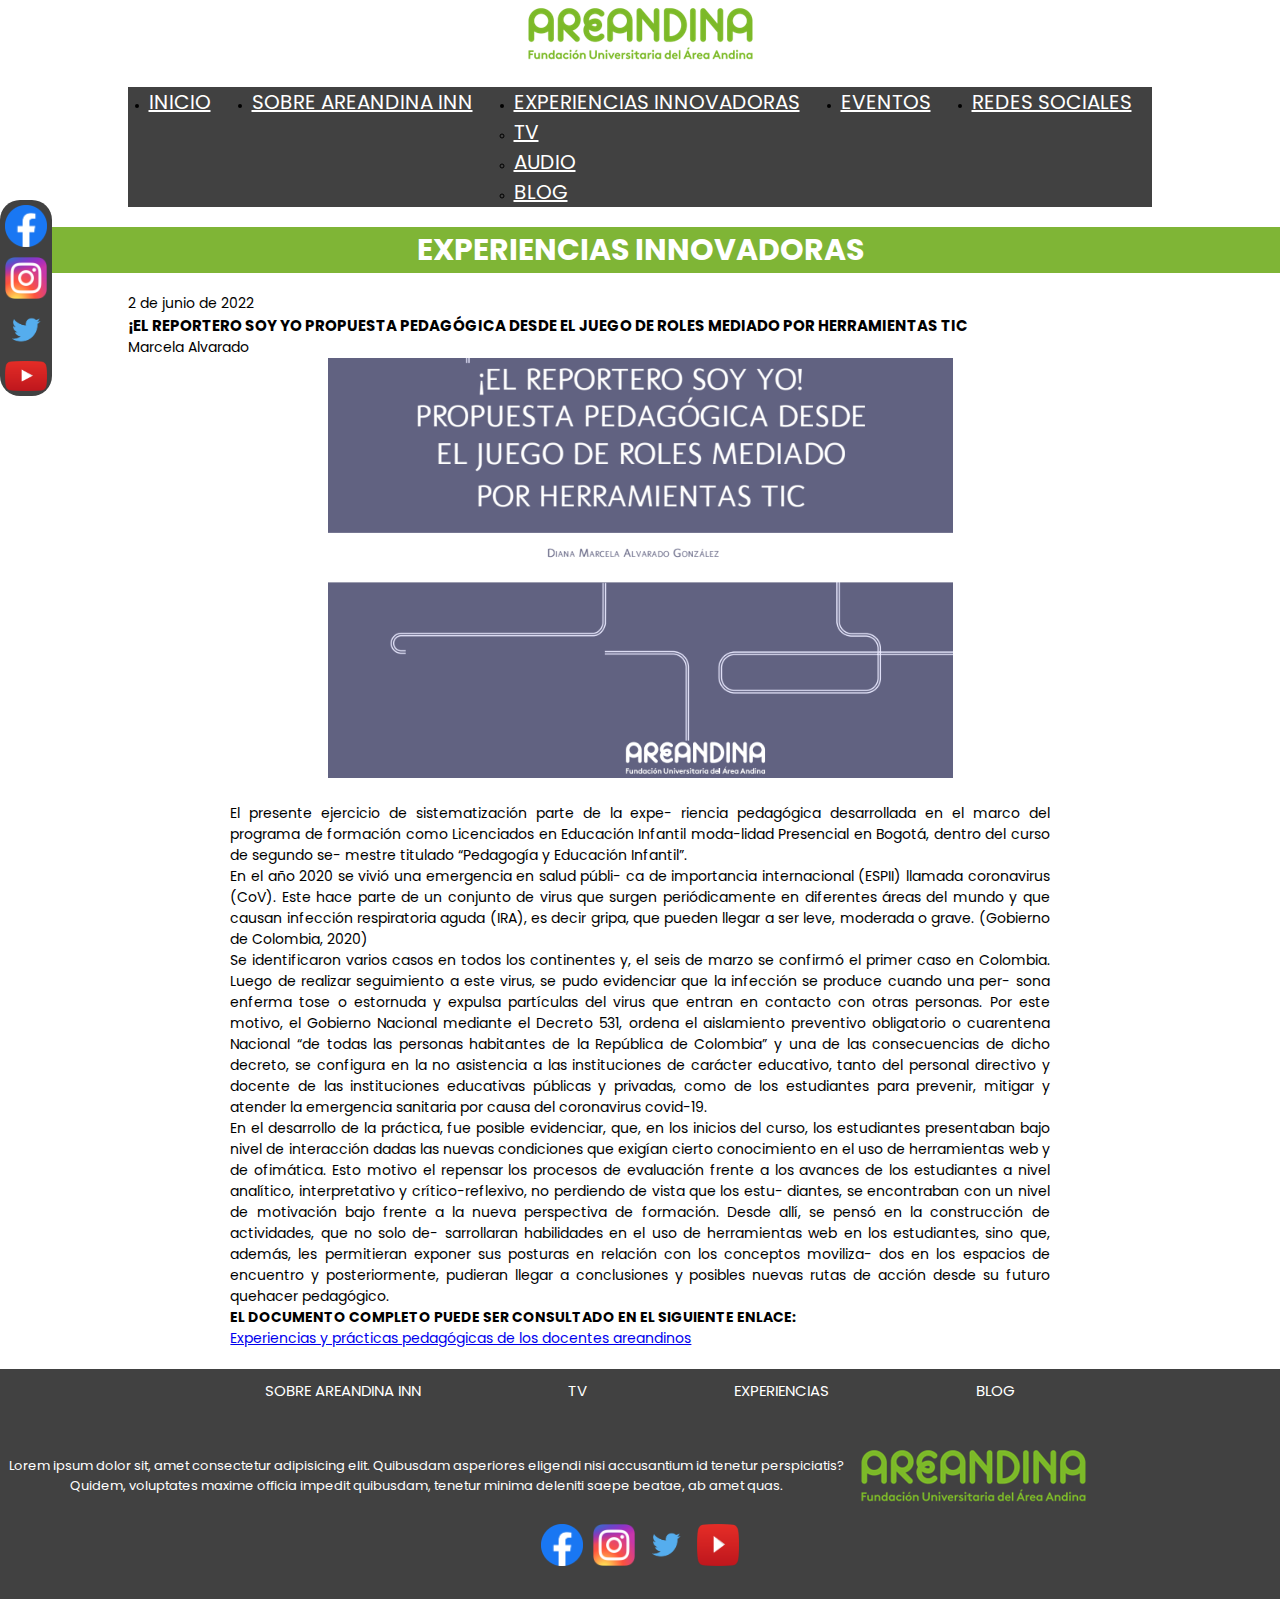
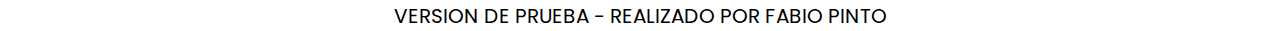
==== reportero.html @ 99299e30 "Version Beta 1.0" ====
<!DOCTYPE html>
<html lang="en">

<head>
    <meta charset="UTF-8">
    <meta http-equiv="X-UA-Compatible" content="IE=edge">
    <meta name="viewport" content="width=device-width, initial-scale=1.0">

    <link href="https://cdn.jsdelivr.net/npm/bootstrap@5.2.0-beta1/dist/css/bootstrap.min.css" rel="stylesheet"
        integrity="sha384-0evHe/X+R7YkIZDRvuzKMRqM+OrBnVFBL6DOitfPri4tjfHxaWutUpFmBp4vmVor" crossorigin="anonymous">
    <script src="https://cdn.jsdelivr.net/npm/bootstrap@5.2.0-beta1/dist/js/bootstrap.bundle.min.js"
        integrity="sha384-pprn3073KE6tl6bjs2QrFaJGz5/SUsLqktiwsUTF55Jfv3qYSDhgCecCxMW52nD2"
        crossorigin="anonymous"></script>
    <!-- Poppins font -->
    <link rel="preconnect" href="https://fonts.googleapis.com">
    <link rel="preconnect" href="https://fonts.gstatic.com" crossorigin>
    <link href="https://fonts.googleapis.com/css2?family=Poppins:wght@300;500;700&display=swap" rel="stylesheet">


    <!-- Trayendo los estilos a la página -->
    <link rel="stylesheet" href="styles/styles.css">

    <title>AREANDINA INN</title>
</head>

<body>

    <div class="social-media">
        <img src="assets/logofb.webp" alt="" class="logosocial">
        <img src="assets/logoinsta.webp" alt="" class="logosocial">
        <img src="assets/logotw.png" alt="" class="logosocial">
        <img src="assets/logoyt.png" alt="" class="logosocial">
    </div>
    <!-- Navegacion -->


    <img src="assets/areandina.png" alt="" class="inn-logo">

    <div class="navbar navbar-expand-lg bg-light">
        <div class="container-fluid">

            <div class="collapse navbar-collapse" id="navbarSupportedContent">
                <ul class="navbar-nav me-auto mb-2 mb-lg-0">
                    <li class="navbar-item">
                        <a href="index.html" class="nav-link"> INICIO </a>
                    </li>
                    <li class="navbar-item">
                        <a href="" class="nav-link"> SOBRE AREANDINA INN </a>
                    </li>
                    <li class="navbar-item dropdown">
                        <a href="#" class="nav-link dropdown-toggle" id="navbarDropdown" role="button"
                            data-bs-toggle="dropdown" aria-expanded="false"> EXPERIENCIAS INNOVADORAS </a>
                        <ul class="dropdown-menu" aria-labelledby="navbarDropdown">
                            <li><a class="dropdown-item" href="#">TV</a></li>
                            <li><a class="dropdown-item" href="#">AUDIO</a></li>
                            <li><a class="dropdown-item" href="#">BLOG</a></li>
                        </ul>
                    </li>
                    <li class="navbar-item">
                        <a href="" class="nav-link"> EVENTOS </a>
                    </li>
                    <li class="navbar-item">
                        <a href="" class="nav-link"> REDES SOCIALES </a>
                    </li>
                </ul>
            </div>
        </div>
    </div>
    </div>


    <div class="blog">

        <h1 class="about__title"> EXPERIENCIAS INNOVADORAS </h1>

        <div class="blog_body">
            <p class="noticia__date"> 2 de junio de 2022 </p>
            <h2> ¡EL REPORTERO SOY YO
                PROPUESTA PEDAGÓGICA DESDE
                EL JUEGO DE ROLES MEDIADO
                POR HERRAMIENTAS TIC </h2>
            <p class="noticia__autor"> Marcela Alvarado </p>

            <div class="blog_img">
                <img src="assets/reportero.png" alt="">
            </div>

            <div class="blog_text">
                <p>El presente ejercicio de sistematización parte de la expe-
                    riencia pedagógica desarrollada en el marco del programa de formación como Licenciados en Educación
                    Infantil moda-lidad Presencial en Bogotá, dentro del curso de segundo se-
                    mestre titulado “Pedagogía y Educación Infantil”.</p>

                <p>
                    En el año 2020 se vivió una emergencia en salud públi-
                    ca de importancia internacional (ESPII) llamada coronavirus (CoV). Este hace parte de un conjunto de
                    virus que surgen periódicamente en diferentes áreas del mundo y que causan infección respiratoria
                    aguda (IRA), es decir gripa, que pueden llegar a ser leve, moderada o grave. (Gobierno de Colombia,
                    2020)
                </p>

                <p>Se identificaron varios casos en todos los continentes

                    y, el seis de marzo se confirmó el primer caso en Colombia. Luego de realizar seguimiento a este
                    virus, se pudo

                    evidenciar que la infección se produce cuando una per-
                    sona enferma tose o estornuda y expulsa partículas del

                    virus que entran en contacto con otras personas. Por
                    este motivo, el Gobierno Nacional mediante el Decreto

                    531, ordena el aislamiento preventivo obligatorio o cuarentena Nacional “de todas las personas
                    habitantes de

                    la República de Colombia” y una de las consecuencias
                    de dicho decreto, se configura en la no asistencia a las
                    instituciones de carácter educativo, tanto del personal

                    directivo y docente de las instituciones educativas públicas y privadas, como de los estudiantes
                    para prevenir,

                    mitigar y atender la emergencia sanitaria por causa del
                    coronavirus covid-19.</p>

                    <p>En el desarrollo de la práctica, fue posible evidenciar, que, en los inicios del curso,
                        los estudiantes presentaban bajo nivel de interacción dadas las nuevas condiciones
                        que exigían cierto conocimiento en el uso de herramientas web y de ofimática. Esto
                        motivo el repensar los procesos de evaluación frente a los avances de los estudiantes
                        
                        a nivel analítico, interpretativo y crítico-reflexivo, no perdiendo de vista que los estu-
                        diantes, se encontraban con un nivel de motivación bajo frente a la nueva perspectiva
                        
                        de formación. Desde allí, se pensó en la construcción de actividades, que no solo de-
                        sarrollaran habilidades en el uso de herramientas web en los estudiantes, sino que,
                        
                        además, les permitieran exponer sus posturas en relación con los conceptos moviliza-
                        dos en los espacios de encuentro y posteriormente, pudieran llegar a conclusiones y
                        
                        posibles nuevas rutas de acción desde su futuro quehacer pedagógico.</p>


                        <p> <b>EL DOCUMENTO COMPLETO PUEDE SER CONSULTADO EN EL SIGUIENTE ENLACE: </b> 
                           <br> <a href="https://revia.areandina.edu.co/index.php/DT/article/view/1729"> Experiencias y prácticas pedagógicas de los docentes areandinos </a>
                        </p>
            </div>
        </div>




    </div>











    <footer>
        <div class="nav__nav-bar">
            <a href=""> SOBRE AREANDINA INN </a>
            <a href=""> TV </a>
            <a href=""> EXPERIENCIAS </a>
            <a href=""> BLOG</a>
        </div>

        <div class="footer__content">
            <div class="footer__text">
                <p> Lorem ipsum dolor sit, amet consectetur adipisicing elit. Quibusdam asperiores eligendi nisi
                    accusantium id tenetur perspiciatis? Quidem, voluptates maxime officia impedit quibusdam, tenetur
                    minima deleniti saepe beatae, ab amet quas.</p>
            </div>
            <img src="assets/areandina.png" alt="">
        </div>

        <div class="footer_social-media">
            <img src="assets/logofb.webp" alt="" class="logosocial">
            <img src="assets/logoinsta.webp" alt="" class="logosocial">
            <img src="assets/logotw.png" alt="" class="logosocial">
            <img src="assets/logoyt.png" alt="" class="logosocial">
        </div>

        <div class="copyright">
            <p> VERSION DE PRUEBA - REALIZADO POR FABIO PINTO</p>
        </div>
    </footer>




    <script src="https://code.jquery.com/jquery-3.3.1.slim.min.js"
        integrity="sha384-q8i/X+965DzO0rT7abK41JStQIAqVgRVzpbzo5smXKp4YfRvH+8abtTE1Pi6jizo"
        crossorigin="anonymous"></script>
    <script src="https://cdn.jsdelivr.net/npm/popper.js@1.14.7/dist/umd/popper.min.js"
        integrity="sha384-UO2eT0CpHqdSJQ6hJty5KVphtPhzWj9WO1clHTMGa3JDZwrnQq4sF86dIHNDz0W1"
        crossorigin="anonymous"></script>
    <script src="https://cdn.jsdelivr.net/npm/bootstrap@4.3.1/dist/js/bootstrap.min.js"
        integrity="sha384-JjSmVgyd0p3pXB1rRibZUAYoIIy6OrQ6VrjIEaFf/nJGzIxFDsf4x0xIM+B07jRM"
        crossorigin="anonymous"></script>

</body>

</html>
---- styles/styles.css ----
/* 

Importaremos los colores basicos para trabajar en la página
*/

:root {
  --verde-andina: #7fb536;
  --inngray: #414141;
  --otroverde: #87c23a;
  --fucsia-andina: #e6007e;
  --naranja-andina: #f59c2f;

  font-size: 62.5%;
}

* {
  margin: 0;
  padding: 0;
}

body{
  font-family: "Poppins", sans-serif;
}

.btn_cta {
  display: flex;
  flex-direction: row;
  justify-content: center;
  align-items: center;
  padding: 10px 20px;
  background: #e6007e;
  border-radius: 5px;
  width: 20rem;
  height: 4rem;
  font-weight: 400;
  text-decoration: none;
  font-size: 1.4rem;
  line-height: 36px;
  color: #ffffff;
  margin: auto;
  margin-top: 2rem;
}

.inn-logo {
  display: block;
  margin: auto;
  margin-bottom: 20px;
}

.logosocial {
  width: 4.2rem;
  padding: 0.5rem;
}

.social-media {
  display: flex;
  flex-direction: column;
  position: fixed;
  top: 20rem;
  background-color: var(--inngray);
  border-radius: 2rem;
}

.nav__nav-bar {
  width: 70%;
  margin: auto;
  background-color: var(--inngray);
  padding: 1rem;
  display: flex;
  justify-content: space-around;
}

.nav__nav-bar a {
  font-size: 1.5rem;
  color: white;
  text-decoration: none;
}

.nav-link{
  color: white;
  font-size: 2rem;
}


.dropdown-item{
  width: 100%;
  background-color: #414141;
  color: white;
  font-size: 2rem;
}

.nav-link:hover{
  color: var(--verde-andina)
}

.navbar-nav{
  margin: auto;
  display: flex;
  justify-content: space-around;
  width: 80%;
  background-color: #414141;
}



.hero {
  height: 47rem;
  margin-top: 2rem;
  background-image: url("../assets/fachada_bogota.jpg");
  background-position: center;
  background-size: cover;

  display: flex;
  flex-direction: column;
  justify-content: center;
  align-items: center;
  padding: 5rem;
}

.hero__title {
    background: rgba(255, 255, 255, 0.753);
    border-radius: 20px;
    width: 60%;
    text-align: center;
}

.hero h1 {
  font-size: 3rem;
  padding: 1rem;  
}

.btn_hero {
  display: flex;
  flex-direction: row;
  justify-content: center;
  align-items: center;
  padding: 10px 20px;
  background: #e6007e;
  border-radius: 5px;
  width: 15rem;
  height: 3rem;
  font-weight: 400;
  text-decoration: none;
  font-size: 1.4rem;
  line-height: 36px;
  color: #ffffff;
  margin-top: 2rem;
}

.tv {
  height: auto;
}

.tv h2 {
  font-size: 3rem;
  text-align: center;
}

.tv__content {
  height: 100%;
  display: grid;
  padding: 1rem;
  grid-template-columns: 2fr 1fr;
}

.tv__content-destacado{
  display: flex;
  flex-direction: column;
  justify-content: center;
  align-items: center;
}

.tv__content-destacado h3 {
  font-size: 2rem;

  
}

.destacado-video {
  padding: 5rem;
  margin: auto;
  padding-top: 1rem;
  width: 80%;
  height: 560px;
}

.tv__content-stats {
  height: 100%;
  display: flex;
  align-items: center;
  justify-content: center;
}

.tv__content-stats-show {
  padding: 1rem;
  width: 80%;
  background-color: #e6007e;
  display: flex;
  flex-direction: column;
  gap: 1rem;
  color: white;
}

.stat-show-title {
  text-align: center;
  font-style: italic;
  font-size: 3rem;
  color: white;
}

.stats-box {
  display: flex;
  justify-content: space-around;
}

.stats-box h4 {
  font-size: 2rem;
}

.stats-box-data {
  display: flex;
  flex-direction: column;
  gap: 1rem;
  font-size: 1.5rem;
}

.tv-otros{
    padding: 1rem;
    text-align: center;
}

.tv-otros h3 {
  font-size: 2.5rem;
  margin-bottom: 1rem;
}

.video-img {
  width: 50rem;
  height: 30rem;
}

.tv-otros__videos {
  width: 95%;
  margin: auto;
  display: flex;
  justify-content: space-around;
}

.newsletter {
  width: 931px;
  height: 187px;
  background: #f59c2f;
  border-radius: 20px;
  margin: auto;
  margin-top: 2rem;

  display: flex;
  flex-direction: column;
  justify-content: center;
  gap: 2rem;
}

.newsletter p {
  font-weight: 400;
  font-size: 20px;
  line-height: 30px;
  text-align: center;
}

.newsletter__form {
  text-align: center;
}

.newsletter__form input {
  width: 30rem;
  height: 4.3rem;
  border-radius: 2rem;
  border: none;
}

.newsletter__form button {
  width: 12rem;
  height: 4.3rem;
  border-radius: 1rem;
  background-color: #414141;
  color: white;
  font-weight: 500;
  border: none;
  margin: 0 1rem;
}

.noticias h3 {
  font-size: 2rem;
  margin-bottom: 1rem;
}

.noticias {
  height: 70rem;
  width: 90%;
  margin: auto;
  margin-top: 2rem;
}

.img__destacada {
  width: 50rem;
  margin-bottom: 1rem;
}

.noticias__contain {
  display: grid;
  grid-template-columns: 1fr 1fr;
  gap: 2rem;
}

.noticias__otros {
  display: flex;
  flex-direction: column;
  gap: 2rem;
}

.img__noticia {
  width: 25rem;
}

.otros__noticia {
  display: flex;
  gap: 1rem;
}

.noticia__date {
  font-size: 1.4rem;
}

.noticia__title {
  color: #7fb536;
  font-style: bold;
  text-decoration: none;
  font-size: 1.9rem;
}

.noticia__autor {
  font-size: 1.4rem;

}

.noticia__resumen {
  font-weight: 300;
  font-style: italic;
  font-size: 1.3rem;
}

.otros_noticia__date {
  font-size: 1.4rem;
}

.otros_noticia__title {
  color: #7fb536;
  font-style: bold;
  text-decoration: none;
  font-size: 1.9rem;
}

.otros_noticia__autor {
  font-size: 1.4rem;
}

footer{
    height: 23rem;
    background-color: #414141;
}

.footer__content{
    display: grid;
    margin-top: 3rem;
    grid-template-columns: 2fr 1fr;
    align-items: center;
}

.footer__text p{
    color: white;
    font-size: 1.3rem;
    text-align: center;
}

.footer_social-media{
    margin-top: 1rem;
    display: flex;
    justify-content: center;
}

.copyright {
    margin-top: 3rem; 
    text-align: center;
}

.copyright p {
    font-size: 2rem;
}


/* PAGINA DE ABOUT */ 
.about__title{ 
  font-size: 3rem;
  text-align: center;
  margin-top: 2rem;
}

.about__subtitle{
  font-size: 2rem;
  text-align: center;
  margin-top: 7rem;
}

.about__intro{
  width: 70%;
  margin: auto;
  margin-top: 5rem;
  display: grid;
  grid-template-columns: 1fr 1fr;
  gap: 3rem;
  justify-content: center;
  align-items: center;
}

.about__intro-text h3{
  text-align: center; 
  font-size: 2.3rem;
}

.about__intro-text p{ 
  font-size: 1.5rem;
}

.about__img  {
  width: 100%;
}

.about__video{
  width: 80%;
  margin: auto;
}

.about__intro-video{
  margin-top: 5rem;
  text-align: center;
}

.intro-video{
  width: 80rem;
  height: 50rem;
}

.about__video-text { 
 margin-top: 2rem;
 color: white;
 background-color: #414141;

}

.about__intro-text p{
  padding: 2.5rem;
  text-align: center;
}

.about__video-text p{
  padding: 4rem;
  font-size: 1.5rem;
  margin-top: 10px;
  text-align: center;
}

.about-team{
  margin-top: 5rem;
  margin-bottom: 5rem;
}

.about__title{
  background-color: var(--verde-andina);
  color: white;

}

.team-grid{
  width: 70%;
  margin: auto;
  display: grid;
  align-items: center;
  justify-content: center;
  grid-template-columns: 1fr 1fr 1fr 1fr;
}

.team-member{
  text-align: center;
  display: flex;
  flex-direction: column;
  justify-content: center;
  align-items: center;
  justify-content: space-between;
}

.team-member h3{
  text-align: center;
}

.team-member p{
  font-size: 1.2rem;
}

.member-photo{
  width: 15rem;
  padding: 1rem;
  border-radius: 50%;
}


/* PAGINA DE BLOG  */ 
.blog_body { 
  margin-top: 5rem;
  padding:2rem;
  width: 80%;
  margin: auto;

}

.blog_img { 
  text-align: center;
}

.blog_text {
  width: 80%;
  margin: auto;
  margin-top: 2rem;
}

.blog_text p{
  font-size: 1.4rem;
  text-align: justify;
}
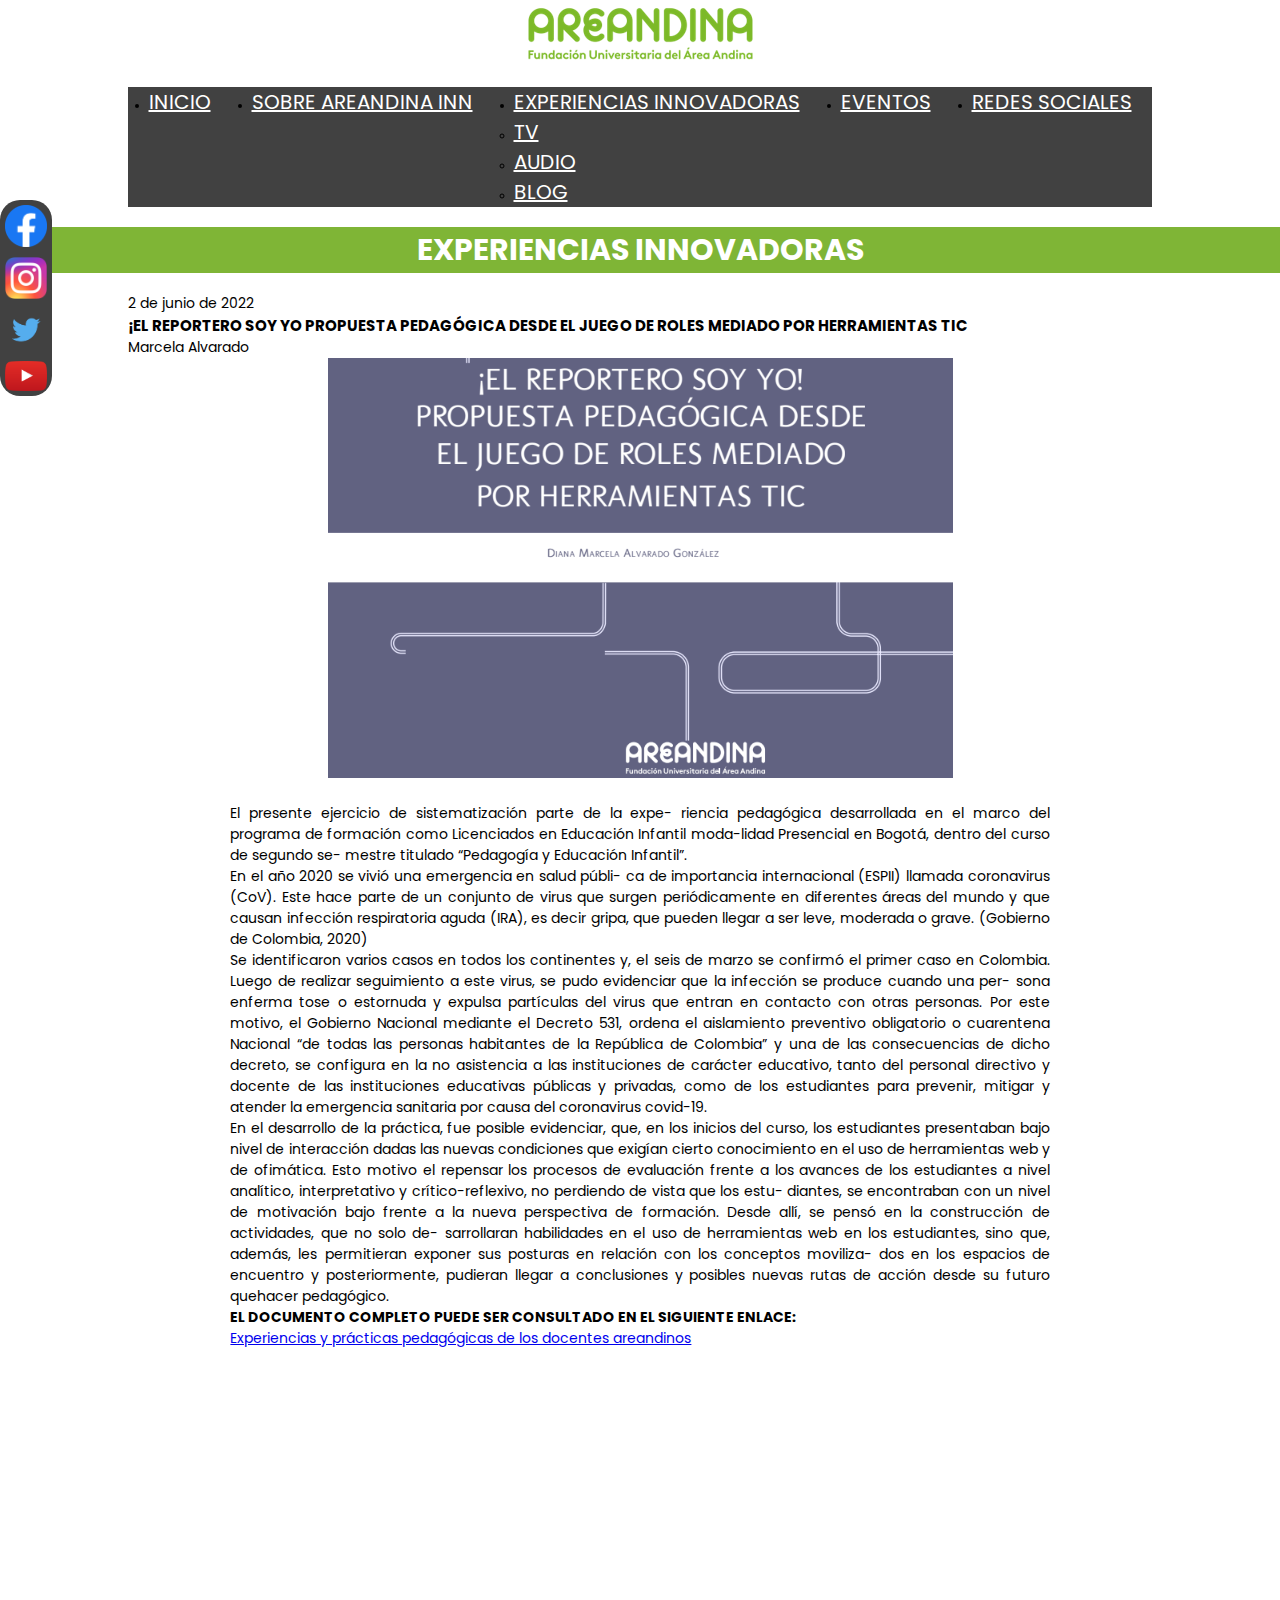
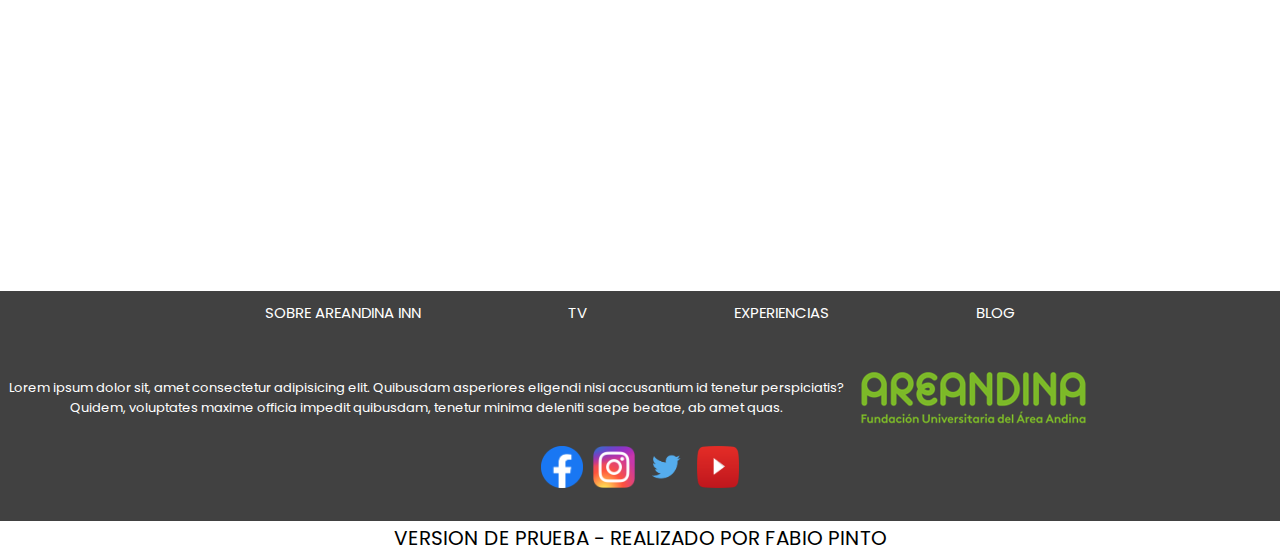
==== commit b0f743a3: "0206" ====
--- a/reportero.html
+++ b/reportero.html
@@ -143,6 +143,10 @@
                         <p> <b>EL DOCUMENTO COMPLETO PUEDE SER CONSULTADO EN EL SIGUIENTE ENLACE: </b> 
                            <br> <a href="https://revia.areandina.edu.co/index.php/DT/article/view/1729"> Experiencias y prácticas pedagógicas de los docentes areandinos </a>
                         </p>
+
+                        <div class="blog_video">
+                            <iframe  width="320" height="497" src="https://www.youtube.com/embed/KDSirGNnSDE" title="YouTube video player" frameborder="0" allow="accelerometer; autoplay; clipboard-write; encrypted-media; gyroscope; picture-in-picture" allowfullscreen></iframe>
+                        </div>
             </div>
         </div>
 
--- a/styles/styles.css
+++ b/styles/styles.css
@@ -535,4 +535,9 @@
 .blog_text p{
   font-size: 1.4rem;
   text-align: justify;
+}
+
+.blog_video { 
+  text-align: center;
+  margin-bottom: 2rem;
 }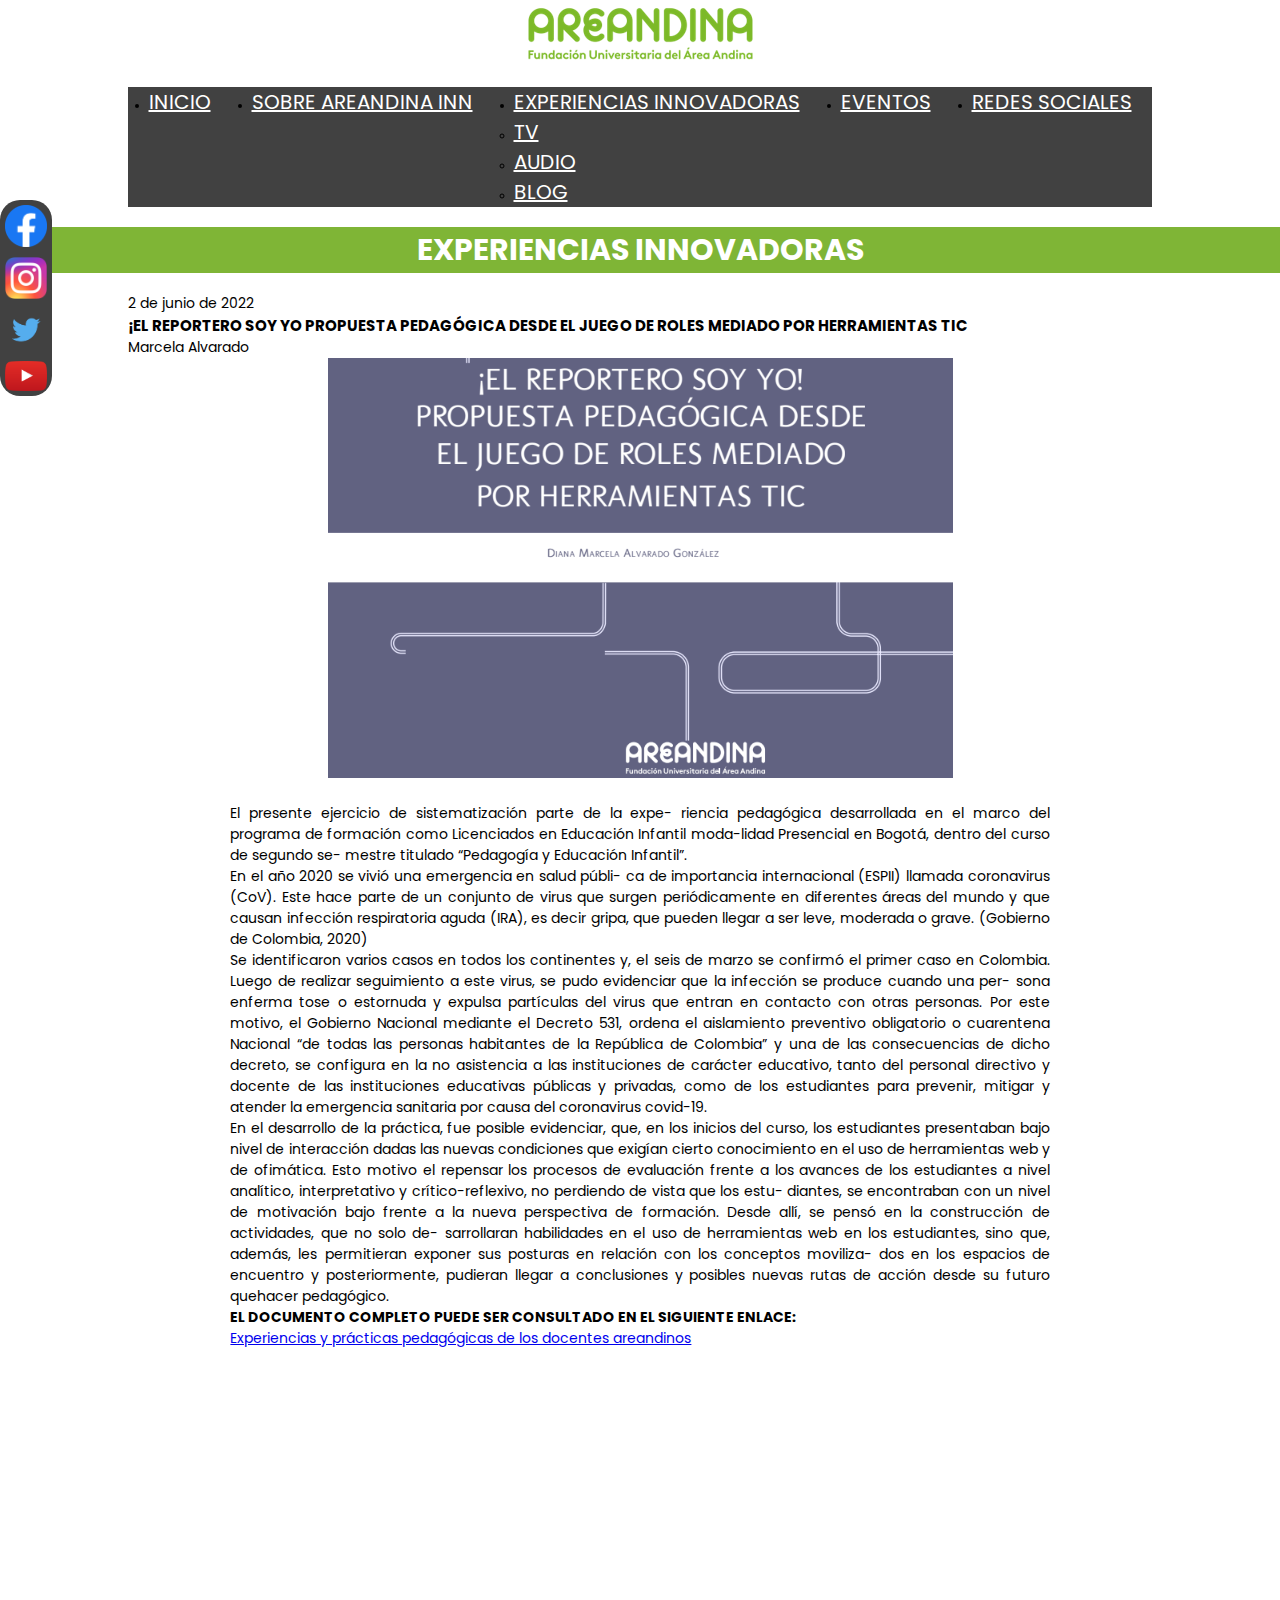
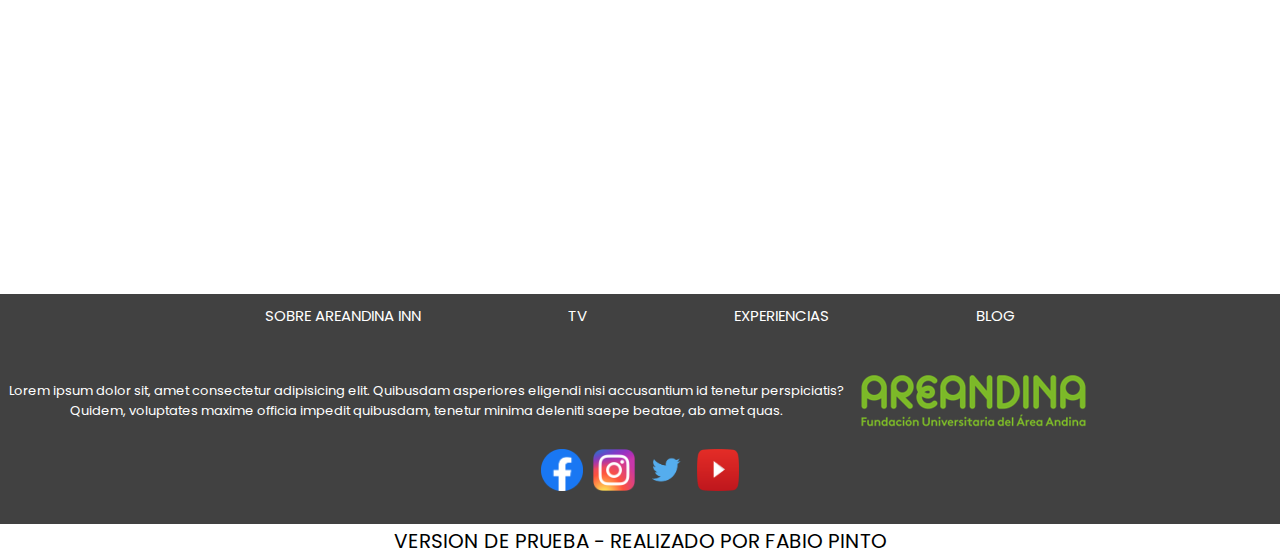
==== commit ce7a28fe: "0206" ====
--- a/reportero.html
+++ b/reportero.html
@@ -145,7 +145,7 @@
                         </p>
 
                         <div class="blog_video">
-                            <iframe  width="320" height="497" src="https://www.youtube.com/embed/KDSirGNnSDE" title="YouTube video player" frameborder="0" allow="accelerometer; autoplay; clipboard-write; encrypted-media; gyroscope; picture-in-picture" allowfullscreen></iframe>
+                            <iframe  width="320" height="500" src="https://www.youtube.com/embed/KDSirGNnSDE" title="YouTube video player" frameborder="0" allow="accelerometer; autoplay; clipboard-write; encrypted-media; gyroscope; picture-in-picture" allowfullscreen></iframe>
                         </div>
             </div>
         </div>
